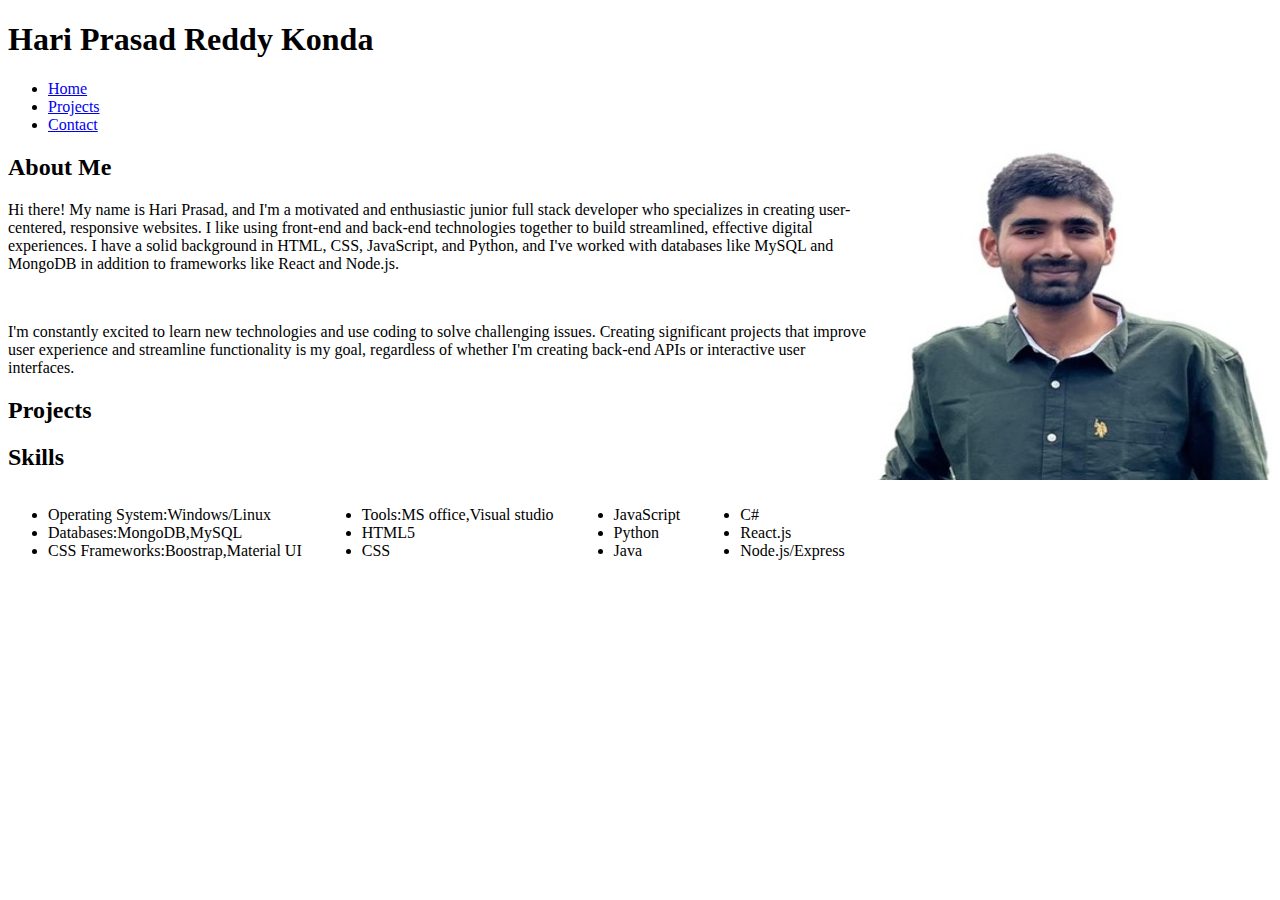
==== index.html @ dbc22201 "filess added to git" ====
<!DOCTYPE html>
<html>
    <head>
        <meta charset="UTF-8">
        <meta name="viewport" content="width=device-width initial-scale=1.0">
        <title>Hari Prasad Reddy Konda - Portfolio</title>
        <link href="style.css" rel="stylesheet">
        
    </head>

    <body>
        <header>
            <h1>Hari Prasad Reddy Konda</h1>
            <img id="imageChange" src="images/Picture1.jpg" alt="hari image" width="400" height="400">
            <script src="script.js"></script>
            <nav>
                <ul>
                    <li><a href="index.html">Home</a></li>
                    <li><a href="projects.html">Projects</a></li>
                    <li><a href="contact.html">Contact</a></li>
                </ul>
            </nav>
        </header>

        <section id="about">
            <h2>About Me</h2>
            <p>Hi there! My name is Hari Prasad, and I'm a motivated and enthusiastic junior full stack developer who specializes in creating user-centered, responsive websites. I like using front-end and back-end technologies together to build streamlined, effective digital experiences. I have a solid background in HTML, CSS, JavaScript, and Python, and I've worked with databases like MySQL and MongoDB in addition to frameworks like React and Node.js.</p><br>
            <p>I'm constantly excited to learn new technologies and use coding to solve challenging issues. Creating significant projects that improve user experience and streamline functionality is my goal, regardless of whether I'm creating back-end APIs or interactive user interfaces.</p>
        </section>
        <h2>Projects</h2>

        <h2>Skills</h2>
        <div id="skills">
            <ul>
                
                <li>Operating System:Windows/Linux</li>
                <li>Databases:MongoDB,MySQL</li>
                <li>CSS Frameworks:Boostrap,Material UI</li>
            </ul>
            <ul>
                <li>Tools:MS office,Visual studio</li>
                
                <li>HTML5</li>
                <li>CSS</li>
            </ul>
            <ul>
                <li>JavaScript</li>
                <li>Python</li>
                <li>Java</li>
            </ul>
            <ul>
                <li>C#</li>
                <li>React.js</li>
                <li>Node.js/Express</li>
            </ul>

        </div>
    </body>

    <footer></footer>
</html>
---- style.css ----
img {
    float: right;
}
#skills {
    display: flex;
    gap: 20px;
}
#skills  img + li {
    width: 10;
    height: 10;
}
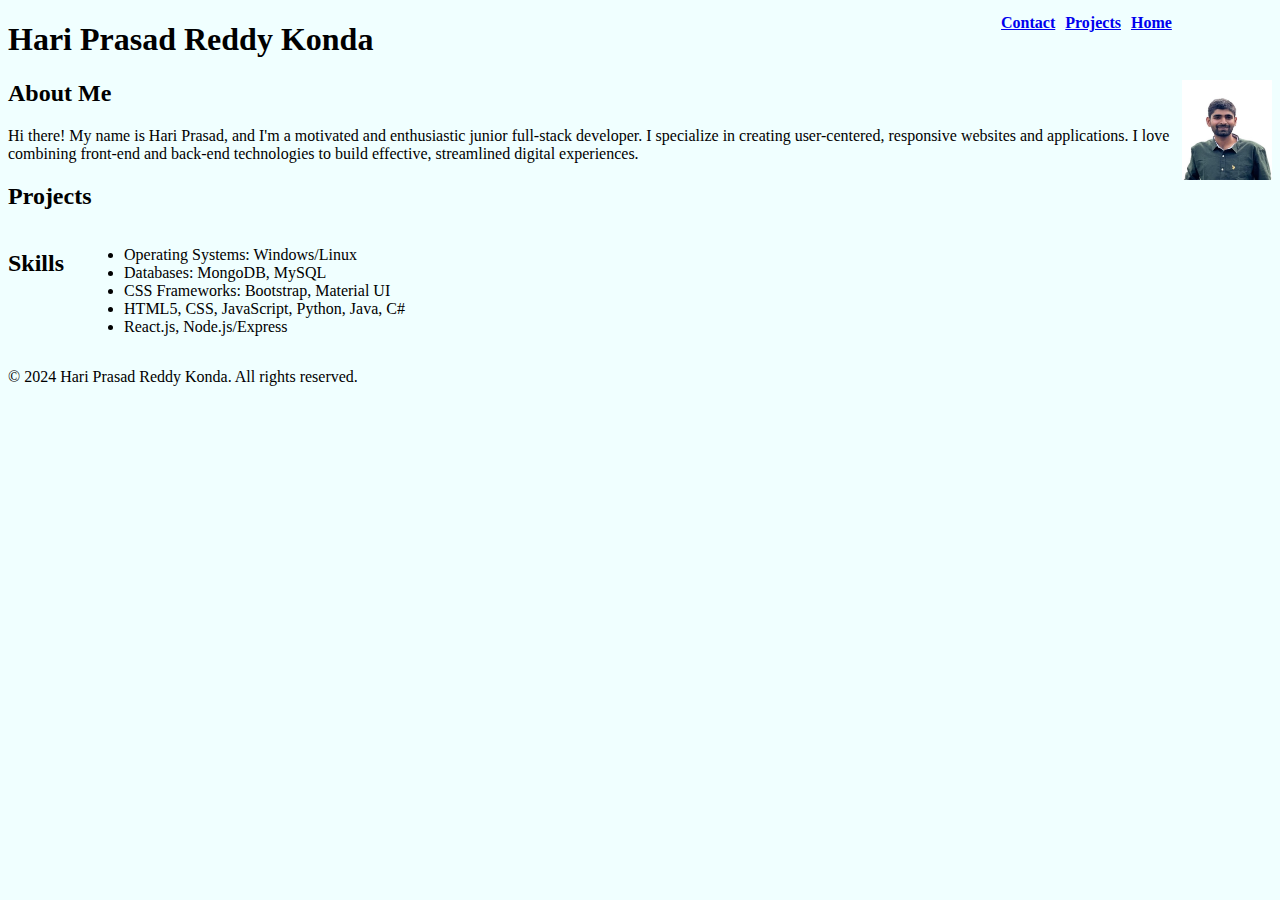
==== commit 06f168f2: "all changes done" ====
--- a/index.html
+++ b/index.html
@@ -1,61 +1,49 @@
 <!DOCTYPE html>
-<html>
-    <head>
-        <meta charset="UTF-8">
-        <meta name="viewport" content="width=device-width initial-scale=1.0">
-        <title>Hari Prasad Reddy Konda - Portfolio</title>
-        <link href="style.css" rel="stylesheet">
+<html lang="en">
+<head>
+    <meta charset="UTF-8">
+    <meta name="viewport" content="width=device-width, initial-scale=1.0">
+    <title>Portfolio of Hari Prasad Reddy Konda</title>
+    <link href="style.css" rel="stylesheet">
+</head>
+
+<body>
+    <header>
+        <h1>Hari Prasad Reddy Konda</h1>
+        <img id="imageChange" src="images/Picture1.jpg" alt="Portrait of Hari Prasad Reddy Konda" width="400" height="400">
+        <script src="script.js"></script>
+        <nav>
+            <ul>
+                <li><a href="index.html">Home</a></li>
+                <li><a href="projects.html">Projects</a></li>
+                <li><a href="contact.html">Contact</a></li>
+            </ul>
+        </nav>
+    </header>
+
+    <section id="about">
+        <h2>About Me</h2>
+        <p>Hi there! My name is Hari Prasad, and I'm a motivated and enthusiastic junior full-stack developer. I specialize in creating user-centered, responsive websites and applications. I love combining front-end and back-end technologies to build effective, streamlined digital experiences.</p>
+    </section>
+
+    <section id="projects">
+        <h2>Projects</h2>
         
-    </head>
+    </section>
 
-    <body>
-        <header>
-            <h1>Hari Prasad Reddy Konda</h1>
-            <img id="imageChange" src="images/Picture1.jpg" alt="hari image" width="400" height="400">
-            <script src="script.js"></script>
-            <nav>
-                <ul>
-                    <li><a href="index.html">Home</a></li>
-                    <li><a href="projects.html">Projects</a></li>
-                    <li><a href="contact.html">Contact</a></li>
-                </ul>
-            </nav>
-        </header>
+    <section id="skills">
+        <h2>Skills</h2>
+        <ul>
+            <li>Operating Systems: Windows/Linux</li>
+            <li>Databases: MongoDB, MySQL</li>
+            <li>CSS Frameworks: Bootstrap, Material UI</li>
+            <li>HTML5, CSS, JavaScript, Python, Java, C#</li>
+            <li>React.js, Node.js/Express</li>
+        </ul>
+    </section>
 
-        <section id="about">
-            <h2>About Me</h2>
-            <p>Hi there! My name is Hari Prasad, and I'm a motivated and enthusiastic junior full stack developer who specializes in creating user-centered, responsive websites. I like using front-end and back-end technologies together to build streamlined, effective digital experiences. I have a solid background in HTML, CSS, JavaScript, and Python, and I've worked with databases like MySQL and MongoDB in addition to frameworks like React and Node.js.</p><br>
-            <p>I'm constantly excited to learn new technologies and use coding to solve challenging issues. Creating significant projects that improve user experience and streamline functionality is my goal, regardless of whether I'm creating back-end APIs or interactive user interfaces.</p>
-        </section>
-        <h2>Projects</h2>
-
-        <h2>Skills</h2>
-        <div id="skills">
-            <ul>
-                
-                <li>Operating System:Windows/Linux</li>
-                <li>Databases:MongoDB,MySQL</li>
-                <li>CSS Frameworks:Boostrap,Material UI</li>
-            </ul>
-            <ul>
-                <li>Tools:MS office,Visual studio</li>
-                
-                <li>HTML5</li>
-                <li>CSS</li>
-            </ul>
-            <ul>
-                <li>JavaScript</li>
-                <li>Python</li>
-                <li>Java</li>
-            </ul>
-            <ul>
-                <li>C#</li>
-                <li>React.js</li>
-                <li>Node.js/Express</li>
-            </ul>
-
-        </div>
-    </body>
-
-    <footer></footer>
-</html>+    <footer>
+        <p>&copy; 2024 Hari Prasad Reddy Konda. All rights reserved.</p>
+    </footer>
+</body>
+</html>
--- a/style.css
+++ b/style.css
@@ -4,8 +4,65 @@
 #skills {
     display: flex;
     gap: 20px;
+    flex-wrap: wrap;
 }
-#skills  img + li {
-    width: 10;
-    height: 10;
-}+header nav ul {
+    list-style: none;
+    padding: 0;
+}
+header nav ul li {
+    display: inline;
+    margin-top: 0px;
+    margin-right: 10px;
+    float: right;
+}
+
+nav ul li a:hover {
+    text-decoration: underline;
+}
+body {
+    background-color: azure;
+}
+#form label {
+    display: block;
+    margin-bottom: 5px;
+    font-weight: bold;
+}
+#contact-container {
+    background-color: #fff;
+    padding: 20px;
+    border-radius: 10px;
+}
+button:hover {
+    background-color: rgb(60, 60, 100);
+}
+@media screen and (min-width: 961px) {
+    nav {
+        margin-top: 0.4em;
+        padding-bottom: 0.4em;
+        font-weight: bold;
+        margin-top: -5.1em;
+        width: 60%;
+        float: right;
+    }
+}
+
+@media screen and (min-width: 360px) {
+    nav ul li {
+        border-radius: 1em;
+    }
+    header img {
+        height: 100px;
+        width: auto;
+    }
+}
+
+@media screen and (min-width: 641px) {
+    nav ul li {
+        display: inline-block;
+        border-radius: 1em;
+    }
+    .desktop {
+        display: none;
+    }
+}
